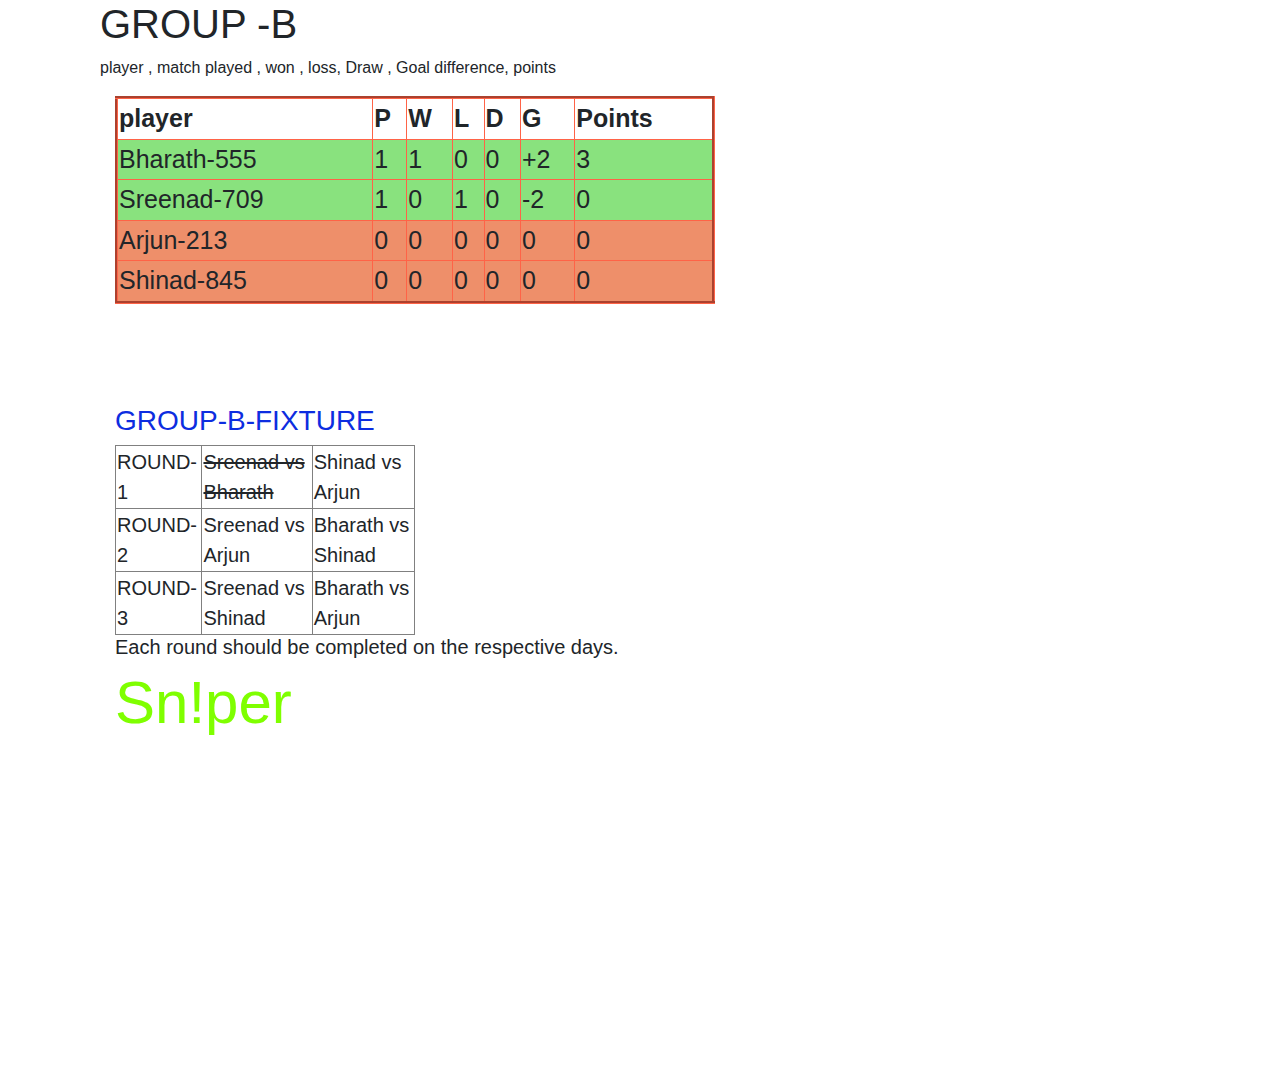
==== groupB.html @ f51bc288 "Update groupB.html" ====
<!DOCTYPE html>
<html lang="en">

<head>
    <meta charset="UTF-8">
    <meta name="viewport" content="width=device-width, initial-scale=1.0">
    <title>Document</title>
    <link rel="stylesheet" href="https://maxcdn.bootstrapcdn.com/bootstrap/4.0.0/css/bootstrap.min.css"
        integrity="sha384-Gn5384xqQ1aoWXA+058RXPxPg6fy4IWvTNh0E263XmFcJlSAwiGgFAW/dAiS6JXm" crossorigin="anonymous">
</head>

<body>
    <div style="padding-left: 100px;" class="col-12 col-sm-12 col-md-12 col-lg-12 col-xl-12">
        <h1>GROUP -B</h1>
        <p>player , match played , won , loss, Draw , Goal difference, points</p>
        <div class="col-12 col-sm-12 col-md-12 col-lg-12 col-xl-12">
            <table style="font-size: 25px;border-color: tomato;width: 600px;" border="3px">
                <thead>
                    <tr>
                        <th>player</th>
                        <th>P</th>
                        <th>W</th>
                        <th>L</th>
                        <th>D</th>
                        <th>G</th>
                        <th>Points</th>
                    </tr>
                </thead>
                <tbody>
                    <tr style="background-color: rgb(137, 226, 126);">
                        <td>Bharath-555</td>
                        <td>1</td>
                        <td>1</td>
                        <td>0</td>
                        <td>0</td>
                        <td>+2</td>
                        <td>3</td>

                    </tr>
                    <tr style="background-color: rgb(137, 226, 126);">
                        <td>Sreenad-709</td>
                        <td>1</td>
                        <td>0</td>
                        <td>1</td>
                        <td>0</td>
                        <td>-2</td>
                        <td>0</td>
                    </tr>
                    <tr style="background-color: rgb(238, 143, 106);">
                        <td>Arjun-213</td>
                        <td>0</td>
                        <td>0</td>
                        <td>0</td>
                        <td>0</td>
                        <td>0</td>
                        <td>0</td>
                    </tr>
                    <tr style="background-color: rgb(238, 143, 106);">
                        <td>Shinad-845</td>
                        <td>0</td>
                        <td>0</td>
                        <td>0</td>
                        <td>0</td>
                        <td>0</td>
                        <td>0</td>
                    </tr>
                </tbody>
            </table>
            <h3 style="color: rgb(13, 45, 224);padding-top: 100px;">GROUP-B-FIXTURE</h3>
            <table border="1px" style="width: 300px;font-size: 20px;">
                <tbody>
                    <tr>
                        <td>ROUND-1</td>
                        <td><del>Sreenad vs Bharath</del>
                        </td>
                        <td>Shinad vs Arjun</td>
                    </tr>
                    <tr>
                        <td>ROUND-2</td>
                        <td>Sreenad vs Arjun</td>
                        <td>Bharath vs Shinad</td>
                    </tr>
                    <tr>
                        <td>ROUND-3</td>
                        <td>Sreenad vs Shinad</td>
                        <td>Bharath vs Arjun</td>
                    </tr>
                </tbody>
            </table>
            <h5>Each round should be completed on the respective days.</h5>
            <h1 class=" ut" style="font-size: 60px;color: chartreuse;">Sn!per</h1>
            <iframe width="560" height="315" src="https://www.youtube.com/embed/-yjzIf3-RTg" frameborder="0"
                allow="accelerometer; autoplay; encrypted-media; gyroscope; picture-in-picture"
                allowfullscreen></iframe>
        </div>
    </div>
    <script src="https://code.jquery.com/jquery-3.2.1.slim.min.js"
        integrity="sha384-KJ3o2DKtIkvYIK3UENzmM7KCkRr/rE9/Qpg6aAZGJwFDMVNA/GpGFF93hXpG5KkN"
        crossorigin="anonymous"></script>
    <script src="https://cdnjs.cloudflare.com/ajax/libs/popper.js/1.12.9/umd/popper.min.js"
        integrity="sha384-ApNbgh9B+Y1QKtv3Rn7W3mgPxhU9K/ScQsAP7hUibX39j7fakFPskvXusvfa0b4Q"
        crossorigin="anonymous"></script>
    <script src="https://maxcdn.bootstrapcdn.com/bootstrap/4.0.0/js/bootstrap.min.js"
        integrity="sha384-JZR6Spejh4U02d8jOt6vLEHfe/JQGiRRSQQxSfFWpi1MquVdAyjUar5+76PVCmYl"
        crossorigin="anonymous"></script>
</body>

</html>
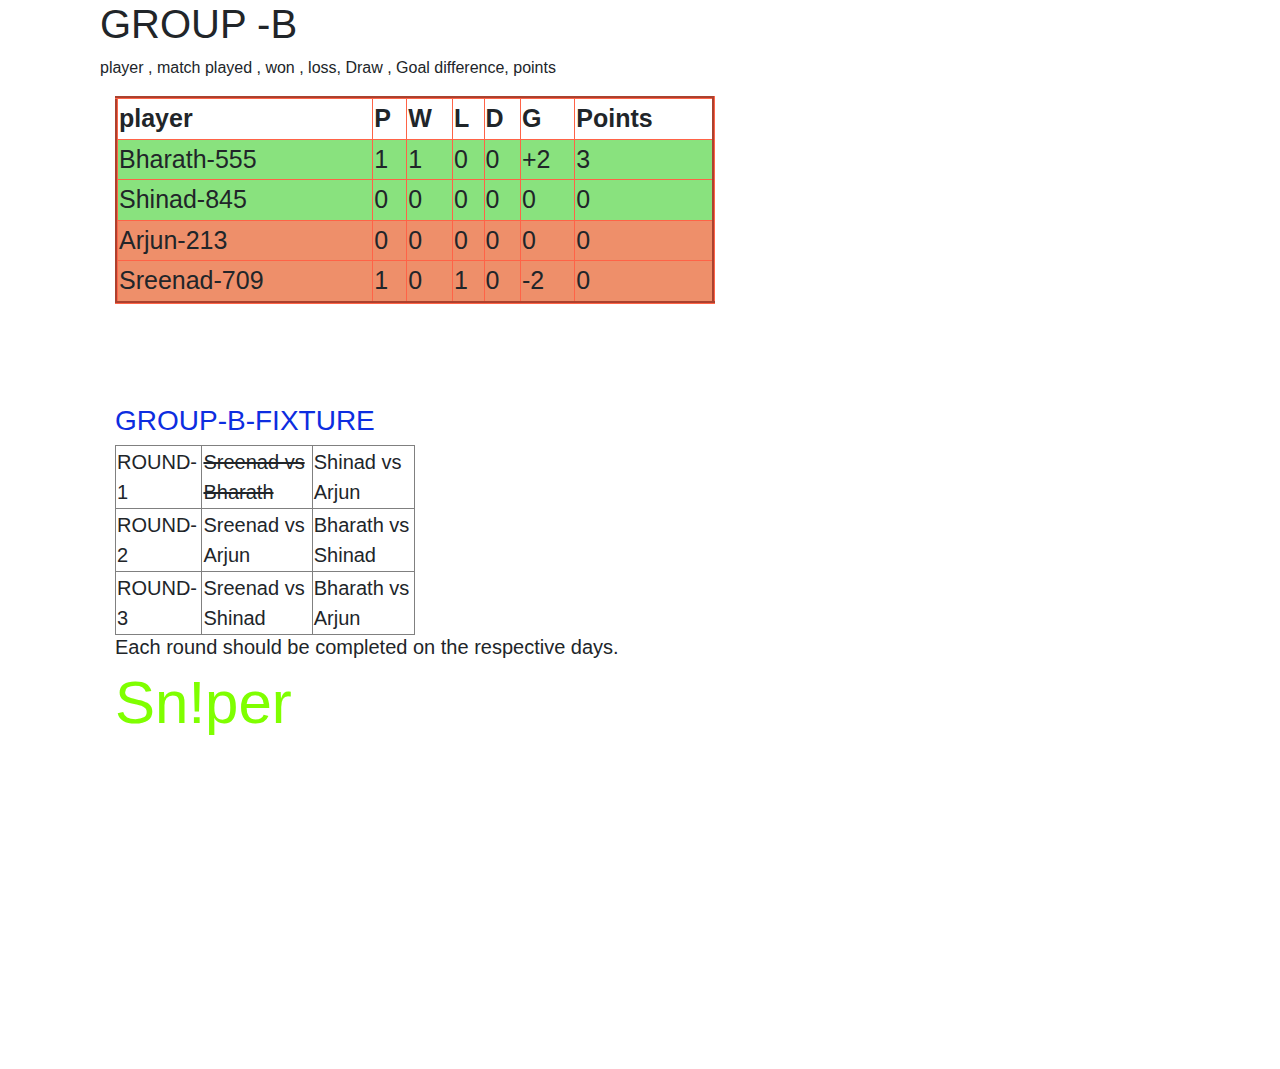
==== commit 2fe87ad0: "Update groupB.html" ====
--- a/groupB.html
+++ b/groupB.html
@@ -38,12 +38,12 @@
 
                     </tr>
                     <tr style="background-color: rgb(137, 226, 126);">
-                        <td>Sreenad-709</td>
-                        <td>1</td>
+                        <td>Shinad-845</td>
                         <td>0</td>
-                        <td>1</td>
                         <td>0</td>
-                        <td>-2</td>
+                        <td>0</td>
+                        <td>0</td>
+                        <td>0</td>
                         <td>0</td>
                     </tr>
                     <tr style="background-color: rgb(238, 143, 106);">
@@ -56,13 +56,14 @@
                         <td>0</td>
                     </tr>
                     <tr style="background-color: rgb(238, 143, 106);">
-                        <td>Shinad-845</td>
+                        <td>Sreenad-709</td>
+                        <td>1</td>
                         <td>0</td>
+                        <td>1</td>
                         <td>0</td>
+                        <td>-2</td>
                         <td>0</td>
-                        <td>0</td>
-                        <td>0</td>
-                        <td>0</td>
+
                     </tr>
                 </tbody>
             </table>
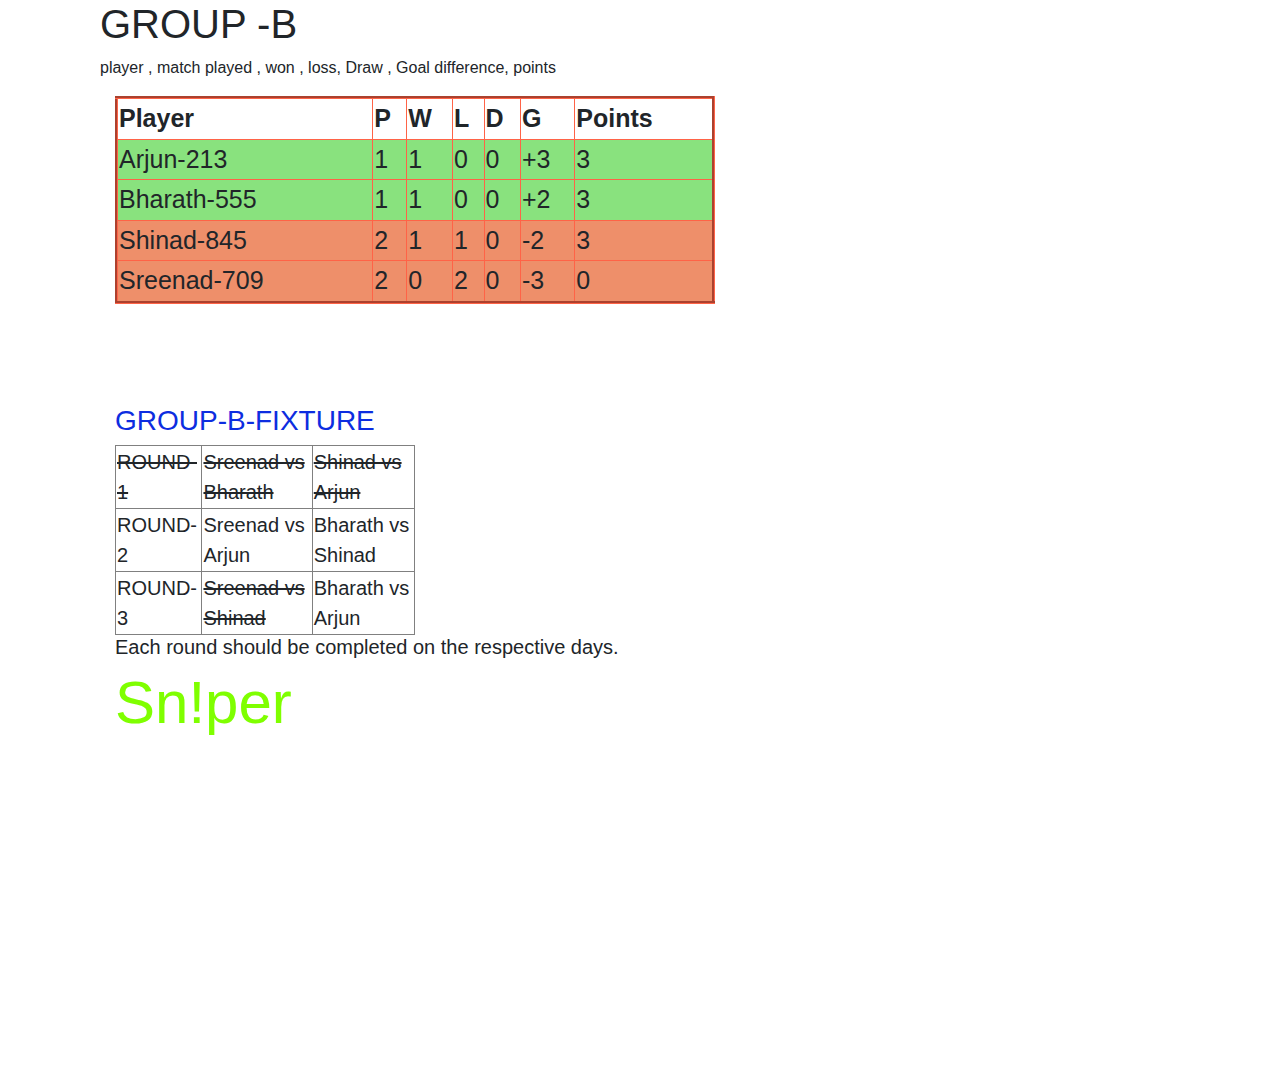
==== commit 9afdb531: "Update groupB.html" ====
--- a/groupB.html
+++ b/groupB.html
@@ -17,7 +17,7 @@
             <table style="font-size: 25px;border-color: tomato;width: 600px;" border="3px">
                 <thead>
                     <tr>
-                        <th>player</th>
+                        <th>Player</th>
                         <th>P</th>
                         <th>W</th>
                         <th>L</th>
@@ -28,6 +28,17 @@
                 </thead>
                 <tbody>
                     <tr style="background-color: rgb(137, 226, 126);">
+                        <td>Arjun-213</td>
+                        <td>1</td>
+                        <td>1</td>
+                        <td>0</td>
+                        <td>0</td>
+                        <td>+3</td>
+                        <td>3</td>
+
+
+                    </tr>
+                    <tr style="background-color: rgb(137, 226, 126);">
                         <td>Bharath-555</td>
                         <td>1</td>
                         <td>1</td>
@@ -37,31 +48,22 @@
                         <td>3</td>
 
                     </tr>
-                    <tr style="background-color: rgb(137, 226, 126);">
+                    <tr style="background-color: rgb(238, 143, 106);">
                         <td>Shinad-845</td>
+                        <td>2</td>
+                        <td>1</td>
+                        <td>1</td>
                         <td>0</td>
-                        <td>0</td>
-                        <td>0</td>
-                        <td>0</td>
-                        <td>0</td>
-                        <td>0</td>
-                    </tr>
-                    <tr style="background-color: rgb(238, 143, 106);">
-                        <td>Arjun-213</td>
-                        <td>0</td>
-                        <td>0</td>
-                        <td>0</td>
-                        <td>0</td>
-                        <td>0</td>
-                        <td>0</td>
+                        <td>-2</td>
+                        <td>3</td>
                     </tr>
                     <tr style="background-color: rgb(238, 143, 106);">
                         <td>Sreenad-709</td>
-                        <td>1</td>
+                        <td>2</td>
                         <td>0</td>
-                        <td>1</td>
+                        <td>2</td>
                         <td>0</td>
-                        <td>-2</td>
+                        <td>-3</td>
                         <td>0</td>
 
                     </tr>
@@ -71,10 +73,10 @@
             <table border="1px" style="width: 300px;font-size: 20px;">
                 <tbody>
                     <tr>
-                        <td>ROUND-1</td>
+                        <td><del>ROUND-1</del></td>
                         <td><del>Sreenad vs Bharath</del>
                         </td>
-                        <td>Shinad vs Arjun</td>
+                        <td><del>Shinad vs Arjun</del></td>
                     </tr>
                     <tr>
                         <td>ROUND-2</td>
@@ -83,7 +85,7 @@
                     </tr>
                     <tr>
                         <td>ROUND-3</td>
-                        <td>Sreenad vs Shinad</td>
+                        <td><del>Sreenad vs Shinad</del></td>
                         <td>Bharath vs Arjun</td>
                     </tr>
                 </tbody>
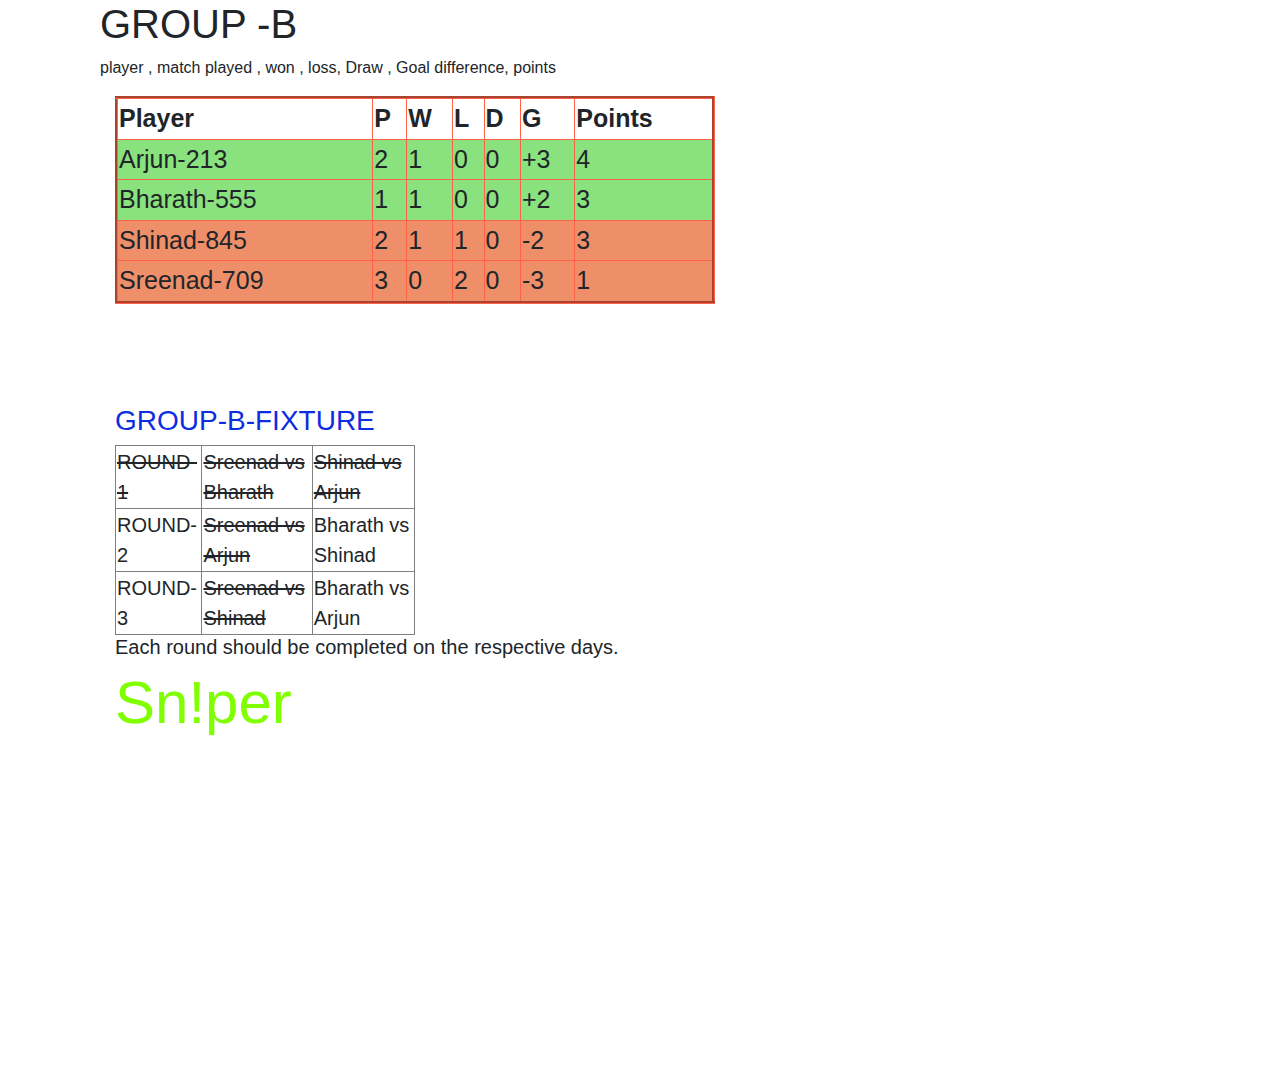
==== commit 5cebbda1: "Update groupB.html" ====
--- a/groupB.html
+++ b/groupB.html
@@ -29,12 +29,12 @@
                 <tbody>
                     <tr style="background-color: rgb(137, 226, 126);">
                         <td>Arjun-213</td>
-                        <td>1</td>
+                        <td>2</td>
                         <td>1</td>
                         <td>0</td>
                         <td>0</td>
                         <td>+3</td>
-                        <td>3</td>
+                        <td>4</td>
 
 
                     </tr>
@@ -59,12 +59,12 @@
                     </tr>
                     <tr style="background-color: rgb(238, 143, 106);">
                         <td>Sreenad-709</td>
-                        <td>2</td>
+                        <td>3</td>
                         <td>0</td>
                         <td>2</td>
                         <td>0</td>
                         <td>-3</td>
-                        <td>0</td>
+                        <td>1</td>
 
                     </tr>
                 </tbody>
@@ -80,7 +80,7 @@
                     </tr>
                     <tr>
                         <td>ROUND-2</td>
-                        <td>Sreenad vs Arjun</td>
+                        <td><del>Sreenad vs Arjun</del></td>
                         <td>Bharath vs Shinad</td>
                     </tr>
                     <tr>
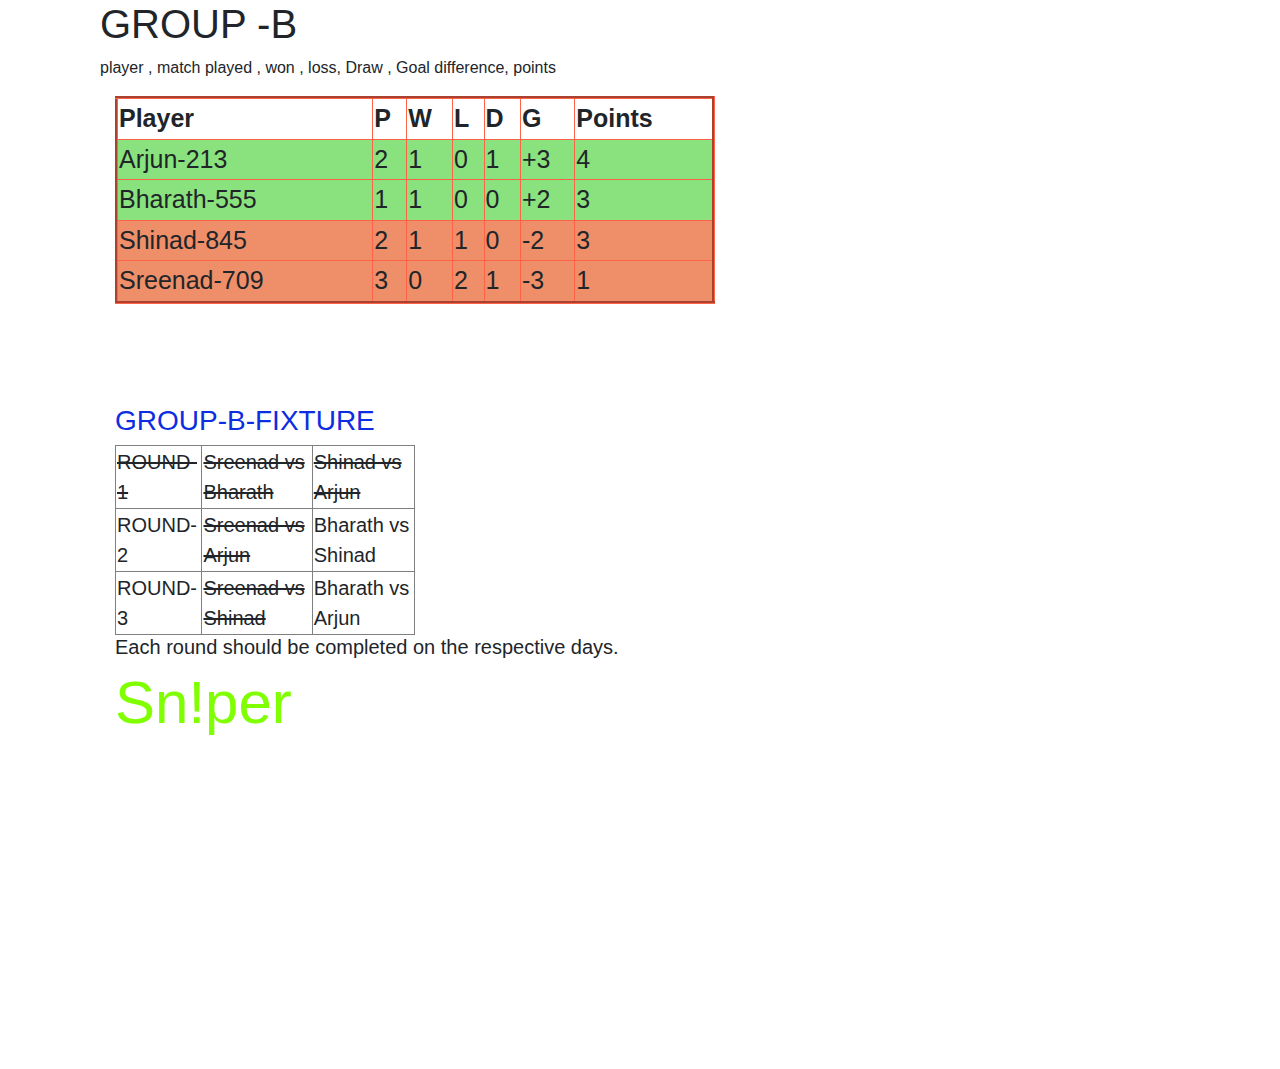
==== commit 6090b47f: "Update groupB.html" ====
--- a/groupB.html
+++ b/groupB.html
@@ -32,7 +32,7 @@
                         <td>2</td>
                         <td>1</td>
                         <td>0</td>
-                        <td>0</td>
+                        <td>1</td>
                         <td>+3</td>
                         <td>4</td>
 
@@ -56,13 +56,15 @@
                         <td>0</td>
                         <td>-2</td>
                         <td>3</td>
+
+
                     </tr>
                     <tr style="background-color: rgb(238, 143, 106);">
                         <td>Sreenad-709</td>
                         <td>3</td>
                         <td>0</td>
                         <td>2</td>
-                        <td>0</td>
+                        <td>1</td>
                         <td>-3</td>
                         <td>1</td>
 
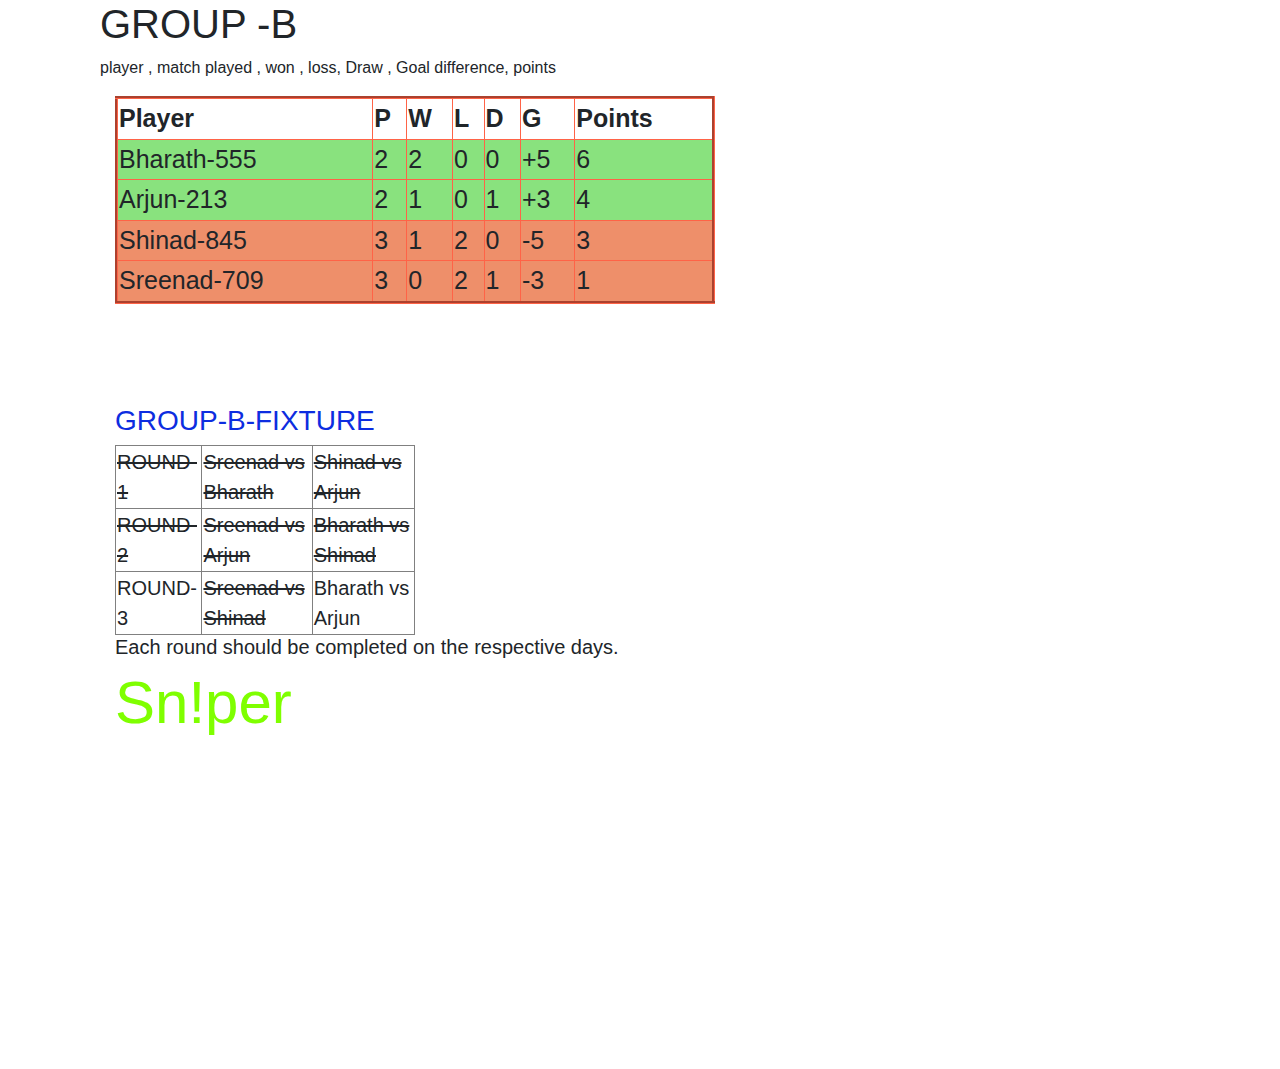
==== commit 5597b7ee: "Update groupB.html" ====
--- a/groupB.html
+++ b/groupB.html
@@ -28,6 +28,15 @@
                 </thead>
                 <tbody>
                     <tr style="background-color: rgb(137, 226, 126);">
+                        <td>Bharath-555</td>
+                        <td>2</td>
+                        <td>2</td>
+                        <td>0</td>
+                        <td>0</td>
+                        <td>+5</td>
+                        <td>6</td>
+                    </tr>
+                    <tr style="background-color: rgb(137, 226, 126);">
                         <td>Arjun-213</td>
                         <td>2</td>
                         <td>1</td>
@@ -35,26 +44,14 @@
                         <td>1</td>
                         <td>+3</td>
                         <td>4</td>
-
-
-                    </tr>
-                    <tr style="background-color: rgb(137, 226, 126);">
-                        <td>Bharath-555</td>
-                        <td>1</td>
-                        <td>1</td>
-                        <td>0</td>
-                        <td>0</td>
-                        <td>+2</td>
-                        <td>3</td>
-
                     </tr>
                     <tr style="background-color: rgb(238, 143, 106);">
                         <td>Shinad-845</td>
+                        <td>3</td>
+                        <td>1</td>
                         <td>2</td>
-                        <td>1</td>
-                        <td>1</td>
                         <td>0</td>
-                        <td>-2</td>
+                        <td>-5</td>
                         <td>3</td>
 
 
@@ -81,9 +78,9 @@
                         <td><del>Shinad vs Arjun</del></td>
                     </tr>
                     <tr>
-                        <td>ROUND-2</td>
+                        <td><del>ROUND-2</del></td>
                         <td><del>Sreenad vs Arjun</del></td>
-                        <td>Bharath vs Shinad</td>
+                        <td><del>Bharath vs Shinad</del></td>
                     </tr>
                     <tr>
                         <td>ROUND-3</td>
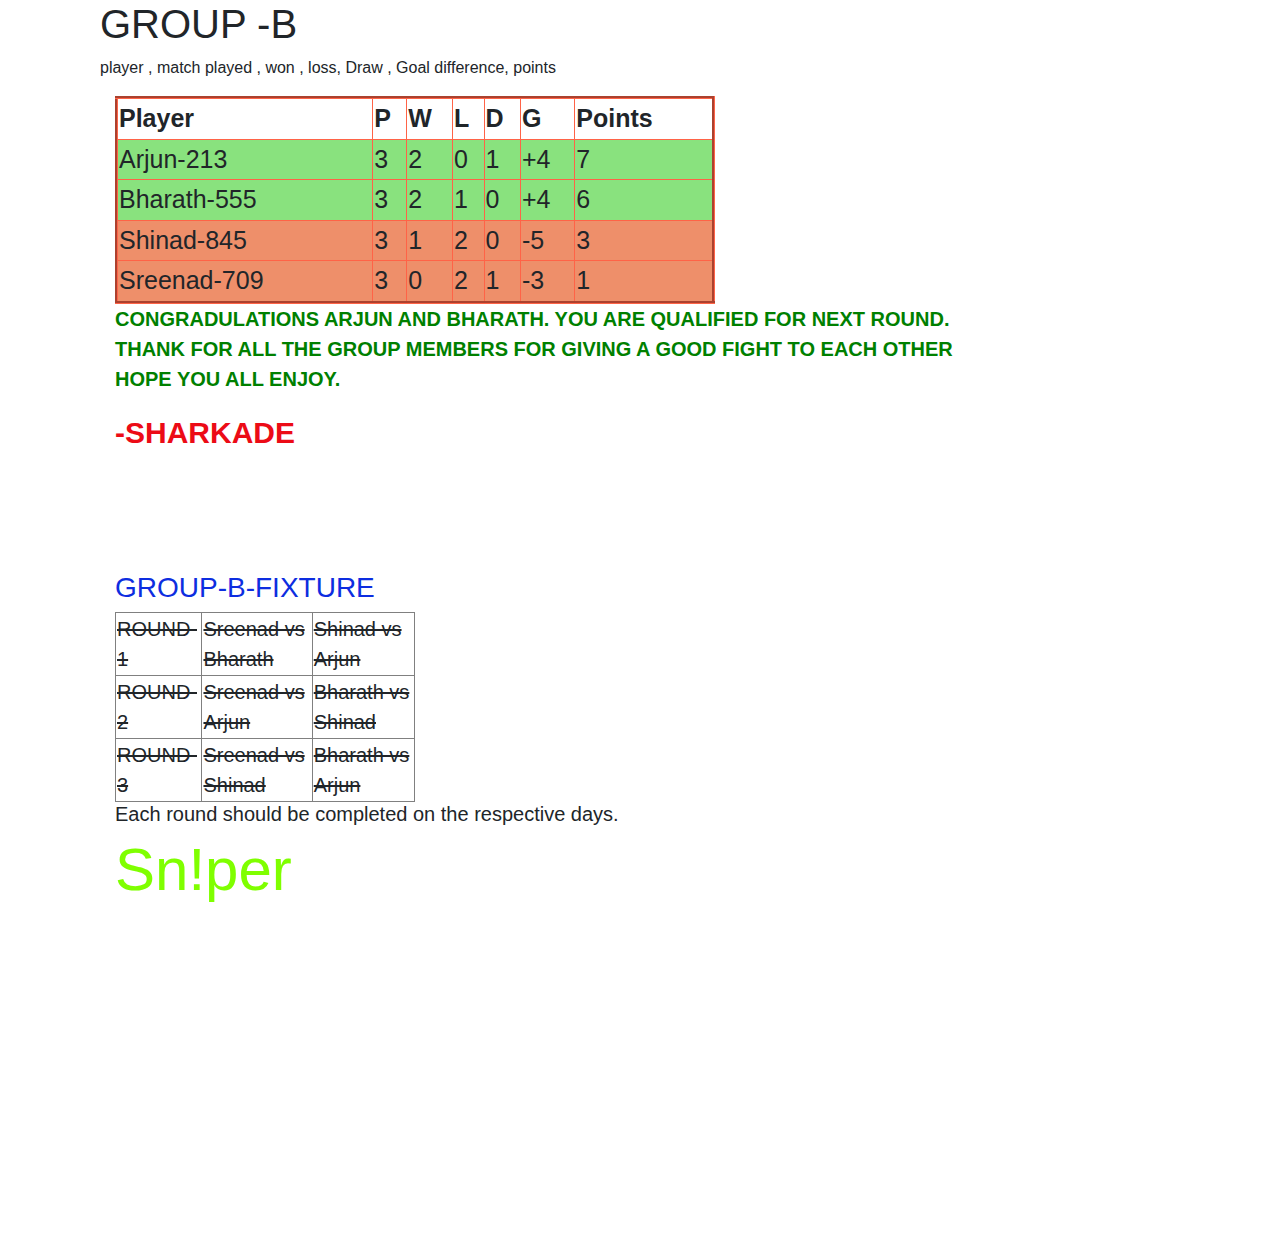
==== commit 6cce4ec0: "Update groupB.html" ====
--- a/groupB.html
+++ b/groupB.html
@@ -28,22 +28,23 @@
                 </thead>
                 <tbody>
                     <tr style="background-color: rgb(137, 226, 126);">
-                        <td>Bharath-555</td>
-                        <td>2</td>
+                        <td>Arjun-213</td>
+                        <td>3</td>
                         <td>2</td>
                         <td>0</td>
-                        <td>0</td>
-                        <td>+5</td>
-                        <td>6</td>
+                        <td>1</td>
+                        <td>+4</td>
+                        <td>7</td>
+
                     </tr>
                     <tr style="background-color: rgb(137, 226, 126);">
-                        <td>Arjun-213</td>
+                        <td>Bharath-555</td>
+                        <td>3</td>
                         <td>2</td>
                         <td>1</td>
                         <td>0</td>
-                        <td>1</td>
-                        <td>+3</td>
-                        <td>4</td>
+                        <td>+4</td>
+                        <td>6</td>
                     </tr>
                     <tr style="background-color: rgb(238, 143, 106);">
                         <td>Shinad-845</td>
@@ -68,7 +69,14 @@
                     </tr>
                 </tbody>
             </table>
-            <h3 style="color: rgb(13, 45, 224);padding-top: 100px;">GROUP-B-FIXTURE</h3>
+            <p style="font-size: 20px;color: green;font-weight: bold;">CONGRADULATIONS ARJUN AND BHARATH. YOU ARE
+                QUALIFIED
+                FOR NEXT ROUND.
+                <br>
+                THANK FOR ALL THE GROUP MEMBERS FOR GIVING A GOOD
+                FIGHT TO EACH OTHER<br>HOPE YOU ALL ENJOY. </p>
+            <P style="font-size: 30px;color: rgb(236, 11, 22);font-weight: bold;">-SHARKADE</P>
+            <h3 style=" color: rgb(13, 45, 224);padding-top: 100px;">GROUP-B-FIXTURE</h3>
             <table border="1px" style="width: 300px;font-size: 20px;">
                 <tbody>
                     <tr>
@@ -83,9 +91,9 @@
                         <td><del>Bharath vs Shinad</del></td>
                     </tr>
                     <tr>
-                        <td>ROUND-3</td>
+                        <td><del>ROUND-3</del></td>
                         <td><del>Sreenad vs Shinad</del></td>
-                        <td>Bharath vs Arjun</td>
+                        <td><del>Bharath vs Arjun</del></td>
                     </tr>
                 </tbody>
             </table>
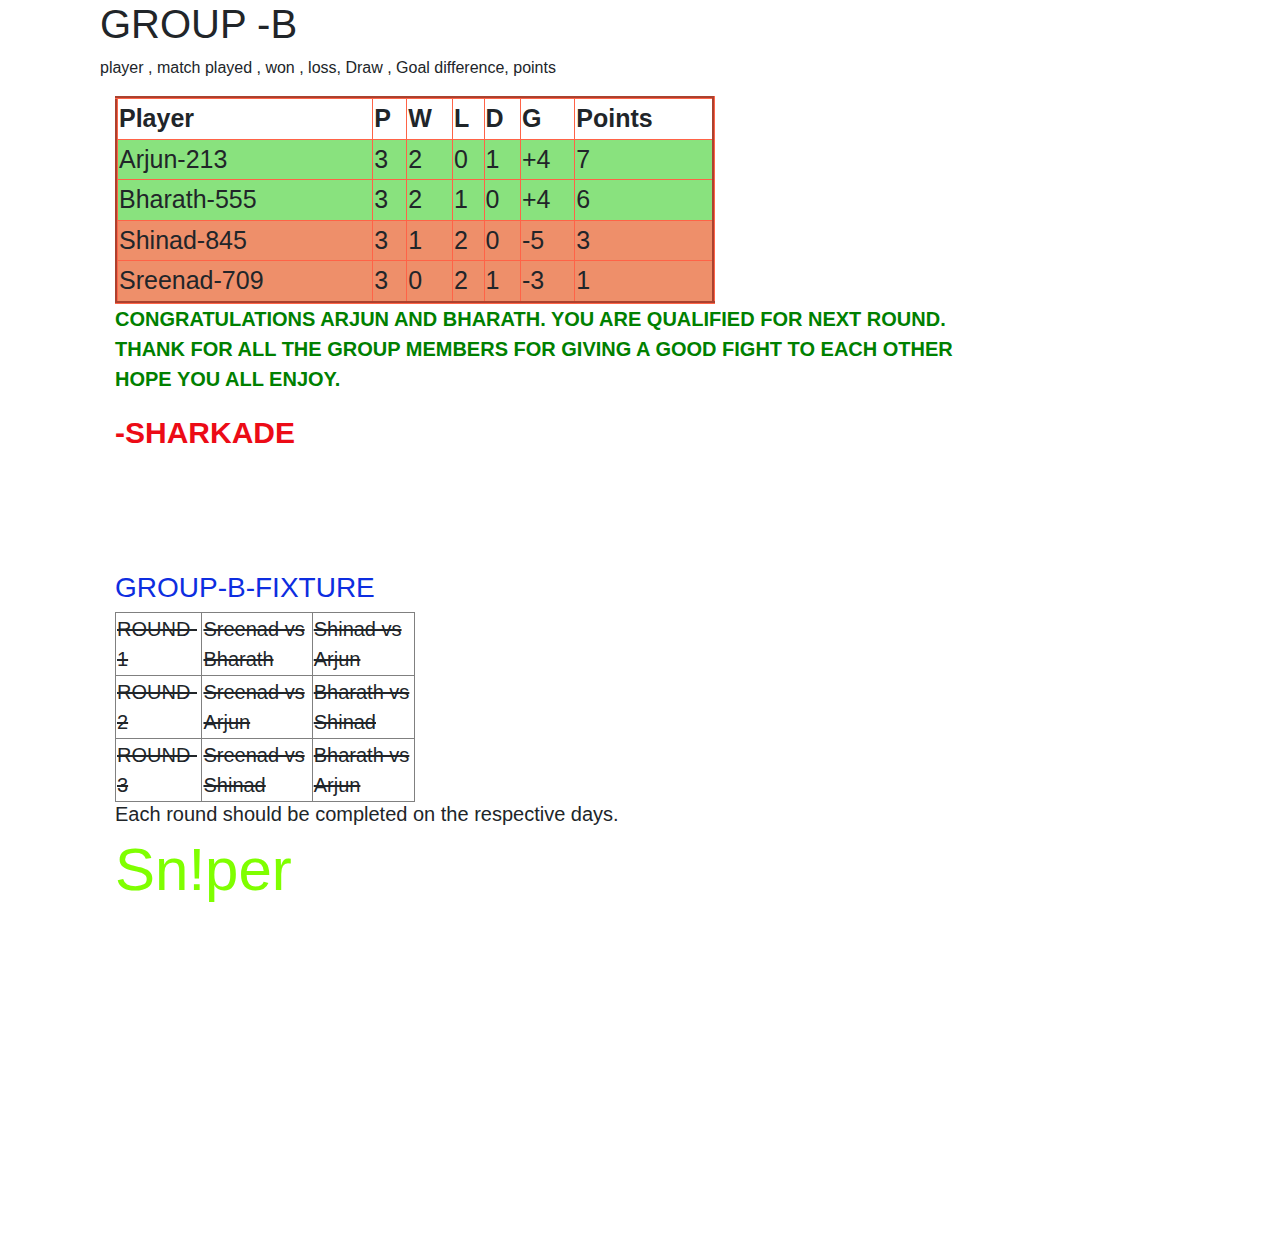
==== commit 66f9159a: "Update groupB.html" ====
--- a/groupB.html
+++ b/groupB.html
@@ -69,7 +69,7 @@
                     </tr>
                 </tbody>
             </table>
-            <p style="font-size: 20px;color: green;font-weight: bold;">CONGRADULATIONS ARJUN AND BHARATH. YOU ARE
+            <p style="font-size: 20px;color: green;font-weight: bold;">CONGRATULATIONS ARJUN AND BHARATH. YOU ARE
                 QUALIFIED
                 FOR NEXT ROUND.
                 <br>
